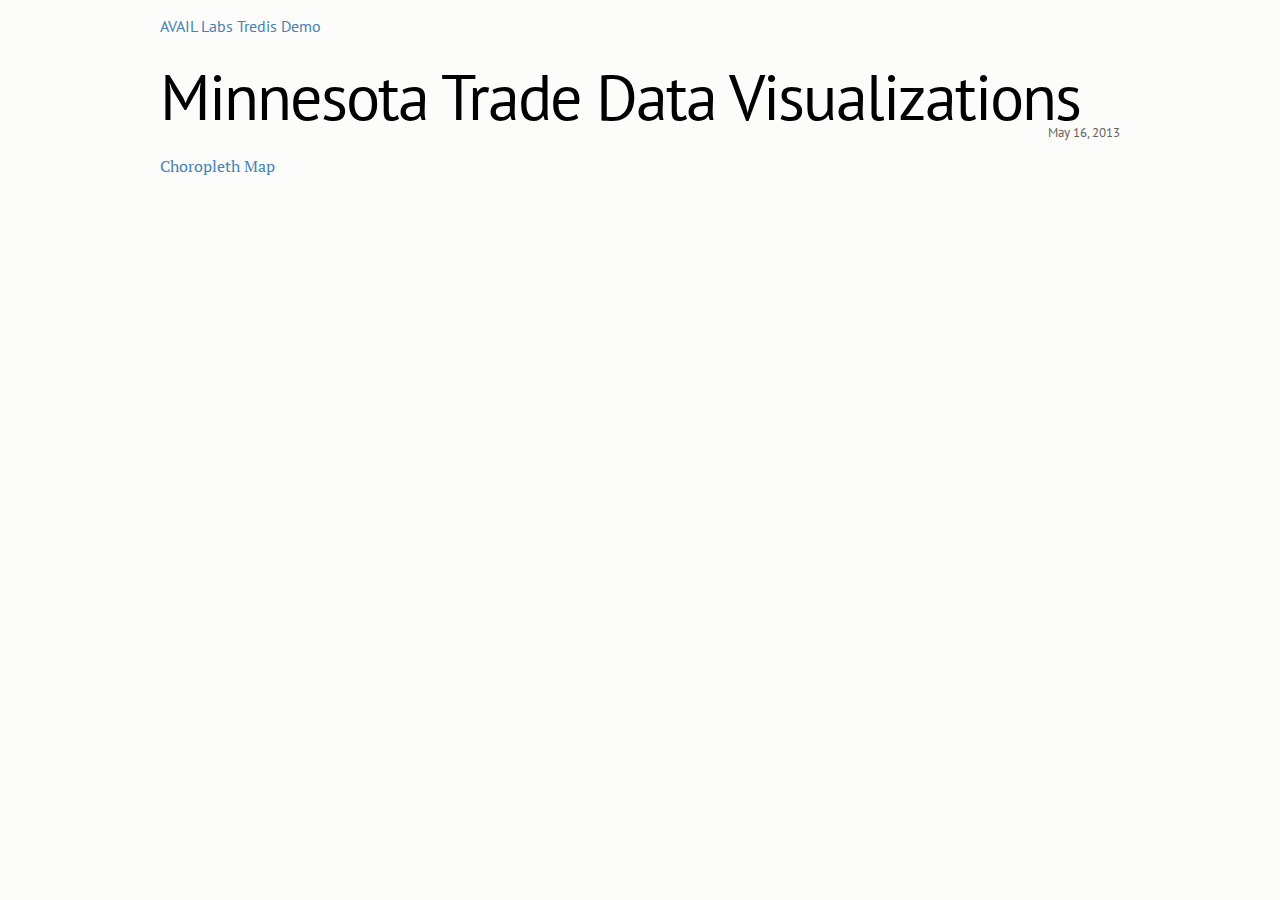
==== index.html @ c8845db0 "initial commit" ====
<!DOCTYPE html>
<meta charset="utf-8">
<title>AVAIL Commidity Flow Visualizations</title>
<style>

@import url(resources/css/chord_chart.css);


</style>

<header>
  <a href="#" rel="author">AVAIL Labs Tredis Demo</a>
  <aside>May 16, 2013</aside>
</header>

<h1>Minnesota Trade Data Visualizations</h1>
<p>
<!-- <h1><a href='chord_chart.php'>Chord Chart</a>
</p>
<p>
<h1><a href='symbol_map.php'>Symbol Map</a>
</p> -->
<a href='/choropleth/'>Choropleth Map</a>
</p>
<aside > 

</aside>
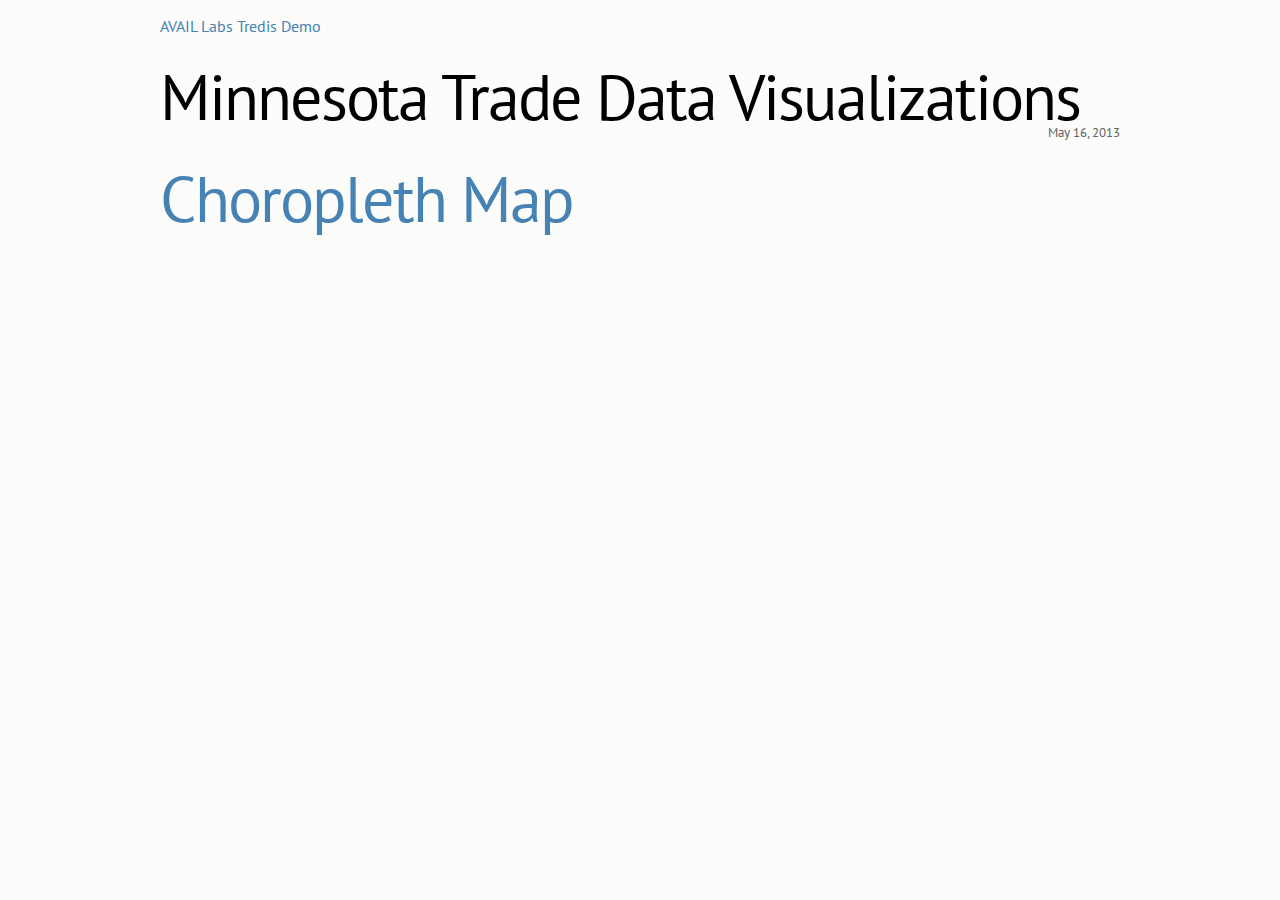
==== commit f5844291: "clean up" ====
--- a/index.html
+++ b/index.html
@@ -16,12 +16,13 @@
 
 <h1>Minnesota Trade Data Visualizations</h1>
 <p>
-<!-- <h1><a href='chord_chart.php'>Chord Chart</a>
+<!-- <h1><a href='chord_chart.php'>Chord Chart</a></h1>
 </p>
 <p>
-<h1><a href='symbol_map.php'>Symbol Map</a>
+<h1><a href='symbol_map.php'>Symbol Map</a></h1>
 </p> -->
-<a href='/choropleth/'>Choropleth Map</a>
+
+<h1><a href='choropleth/'>Choropleth Map</a></h1>
 </p>
 <aside > 
 
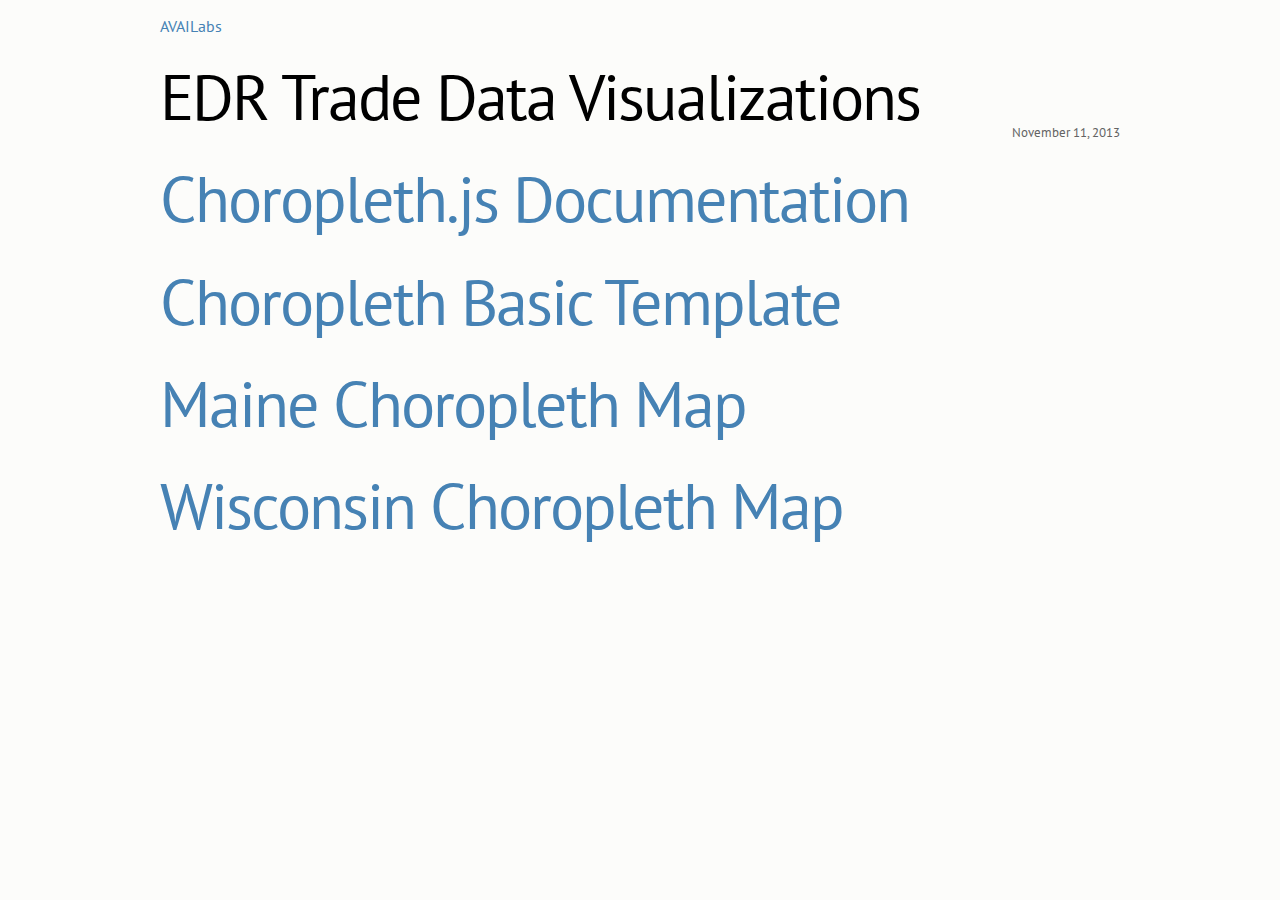
==== commit cd668951: "stuff" ====
--- a/index.html
+++ b/index.html
@@ -10,23 +10,20 @@
 </style>
 
 <header>
-  <a href="#" rel="author">AVAIL Labs Tredis Demo</a>
-  <aside>May 16, 2013</aside>
+  <a href="http://availabs.org" rel="author">AVAILabs</a>
+  <aside>November 11, 2013</aside>
 </header>
 
-<h1>Minnesota Trade Data Visualizations</h1>
+<h1>EDR Trade Data Visualizations</h1>
 <p>
 <!-- <h1><a href='chord_chart.php'>Chord Chart</a></h1>
+</p> -->
+<p>
+<h1><a href='choropleth-docs.html'>Choropleth.js Documentation</a></h1>
+<h1><a href='examples/choropleth/choropleth-template.html'>Choropleth Basic Template</a></h1>
+<h1><a href='choropleth/maine.html'>Maine Choropleth Map</a></h1>
+<h1><a href='choropleth/wisconsin.html'>Wisconsin Choropleth Map</a></h1>
 </p>
-<p>
-<h1><a href='symbol_map.php'>Symbol Map</a></h1>
-</p> -->
-
-<h1><a href='choropleth/'>Choropleth Map</a></h1>
-</p>
-<aside > 
-
-</aside>
 
 
 
